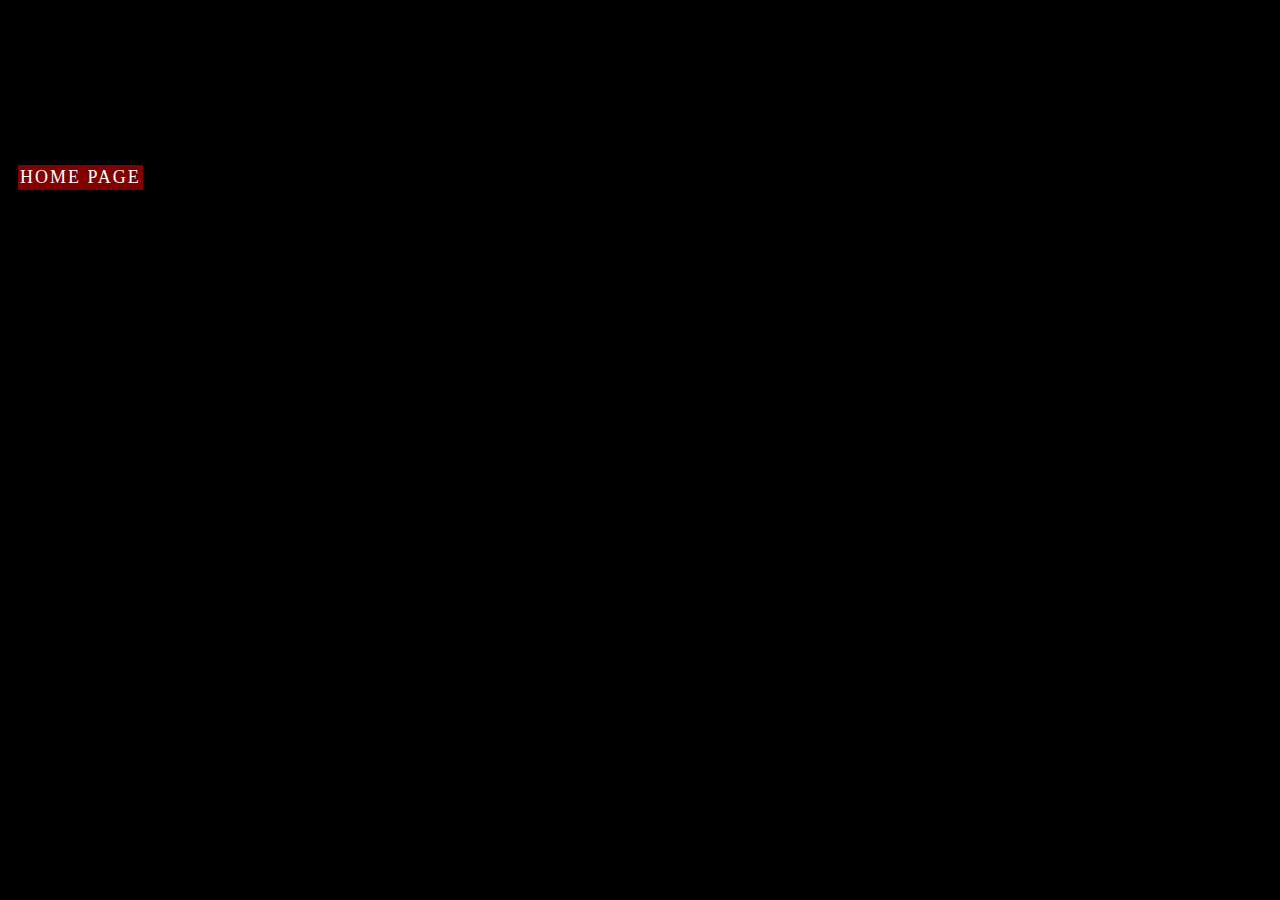
==== submit.html @ 3f95b57b "Add files via upload" ====
<!DOCTYPE html>
<html>
    <head>
        <meta charset="UTF-8">
        <meta name="viewport" content="width=device-width, initial-scale=1.0">
        <title>Sports Survey Form</title>
        <link rel="stylesheet" href="style.css">
    </head>
    <body class="survey">
        <h1 id="title">CALL OF DUTY LEAGUE</h1>

        <form id="survey-form">
            <h3>Thank you for signing up to 
                receive the latest news on the Call of Duty League.</h3>
            <p>Want to go back to the Home Page?</p>
            <a href="index.html" class="btn">HOME PAGE</a>
        </form>
    </body>
---- style.css ----
*,
*::before,
*::after {
    box-sizing: border-box;
}

body {
    background-color: black;
}

.title {
    font-family: 'Anton', sans serif;
    text-transform: uppercase;
    color: white;
    text-align: center;
    margin: 20px;
    font-size: 80px;
}

@media (max-width: 800px) {
    .title {
        font-size: 50px;
    }
}

/* nav-bar */

.nav__list  {
    font-size: 25px;
    list-style-type: none;
    margin: 0;
    padding: 0;
    overflow: hidden;
    background-color: black;
    position: absolute;
    width: 100%;
}

@media (max-width: 800px) {
    .nav__list {
        font-size: 20px;
    }
}

.nav__item {
    float: left;
}

.nav__link {
    display: block;
    color: white;
    text-align: center;
    padding: 14px 16px;
    text-decoration: none;
    font-family: 'Anton';
}

.nav__link:hover {
    background-color: white;
    color: rgb(128, 0, 0);
}

/* Intro */

.intro-div {
    background-color: rgb(128, 0, 0);
    padding: 20px;
    margin-top: 30px;
}

.intro-heading,
.intro-paragraph {
    color: white;
    text-align: center;
}

.intro-heading {
    font-family: 'Russo One', sans-serif;
    font-size: 50px;
    font-weight: bold;
    margin: 40px 10px;
    padding: 10px;
}

@media (max-width: 800px) {
    .intro-heading {
        font-size: 35px;
    }
}

.intro-paragraph {
    font-size: 35px;
    font-style: italic;
    padding: 10px;
    margin: 20px 10px;
}

@media (max-width: 800px) {
    .intro-paragraph {
        font-size: 25px;
    }
}

iframe {
    display: flex;
    max-width: 100%;
    margin: 0 auto;
    padding: 30px;
}

/* Blog */

.section__blog {
    font-family: 'Anton', sans-serif;
    letter-spacing: 1px;
    padding: 20px;
    background: black;
}

.header {
    padding: 20px;
    font-size: 50px;
    text-align: center;
    background: black;
    color: white;
}

@media (max-width: 800px) {
    .header {
        font-size: 40px;
    }
}

.card {
    background-color: rgb(200, 200, 200);
    padding: 20px;
    margin-top: 20px;
    width: 100%;
}

.blog__img {
    display: flex;
    max-width: 1500px;
    margin: 0 auto;
    width: 60%;
}

@media (max-width: 1000px) {
    .blog__img {
        width: 100%;
    }
}

.blog__content {
    font-family: 'Oswald', sans-serif;
    font-weight: bold;
    text-align: left;
    font-size: 20px;
    display: flexbox;
    align-items: center;
    max-width: 1500px;
    margin-top: 50px;
    margin: 0 auto;
}

@media (max-width: 800px) {
    .blog__content {
        font-size: 16px;
    }
}

/* Survey Form */

.sign-up {
    text-align: center;
    margin: 0;
    font-family: 'Russo One', sans-serif;
    color: white;
    justify-content: center;
    letter-spacing: 1px;
}

.survey-title {
    font-size: 25px;
    margin-top: 100px;
}

.form-control-flex {
    display: inline-block;
    width: auto;
}

.btn {
    display: inline-block;
    background:rgb(128, 0, 0);
    color: white;
    margin: 10px;
    padding: 2px;
    text-decoration: none;
    cursor: pointer;
    font-size: 18px;
    text-transform: uppercase;
    letter-spacing: 2px;
    transition: transform 200ms ease-in-out;
}

.btn:hover {
    transform: scale(1.1);
}
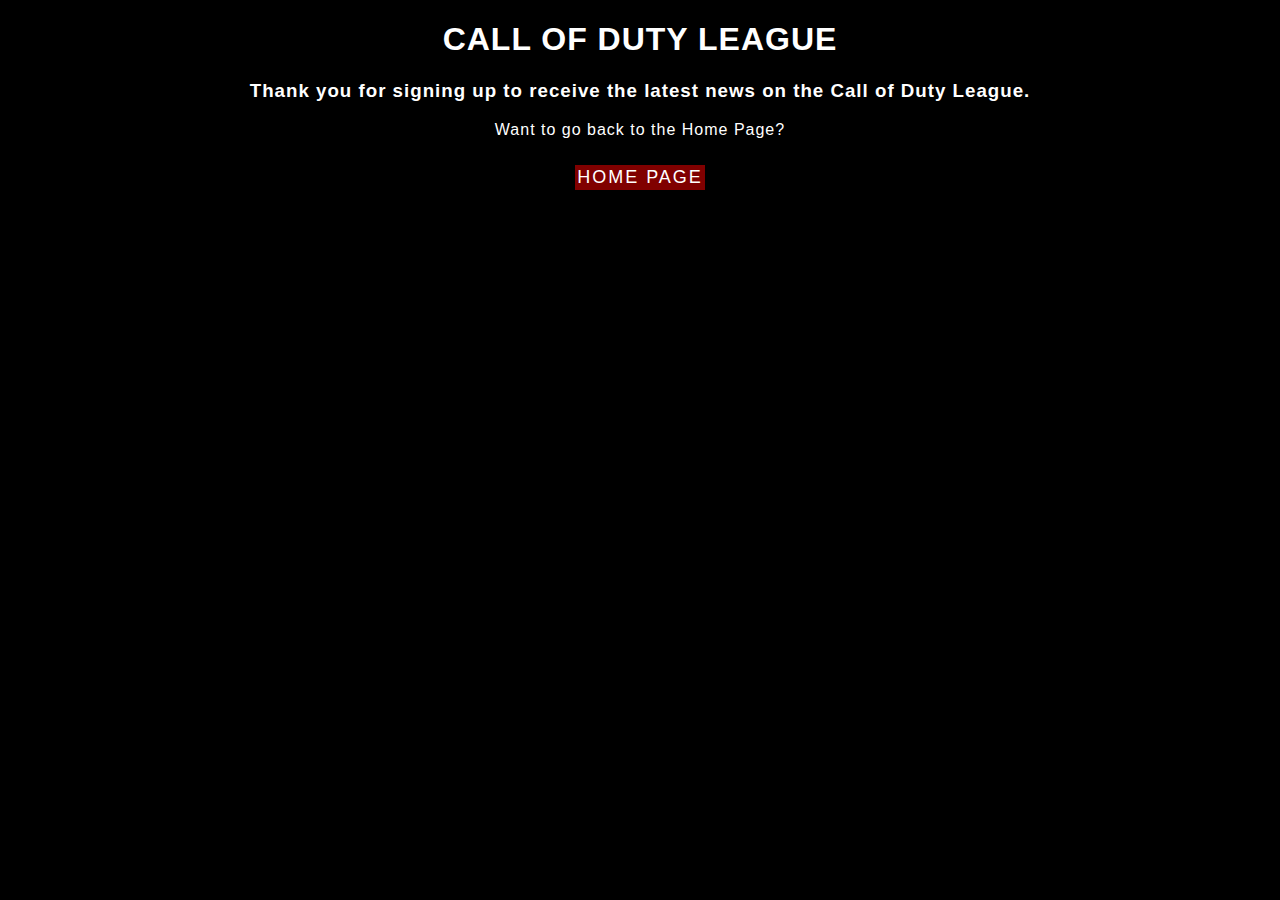
==== commit 7dada3ec: "Update submit.html" ====
--- a/submit.html
+++ b/submit.html
@@ -6,7 +6,7 @@
         <title>Sports Survey Form</title>
         <link rel="stylesheet" href="style.css">
     </head>
-    <body class="survey">
+    <body class="sign-up">
         <h1 id="title">CALL OF DUTY LEAGUE</h1>
 
         <form id="survey-form">
@@ -15,4 +15,4 @@
             <p>Want to go back to the Home Page?</p>
             <a href="index.html" class="btn">HOME PAGE</a>
         </form>
-    </body>+    </body>
